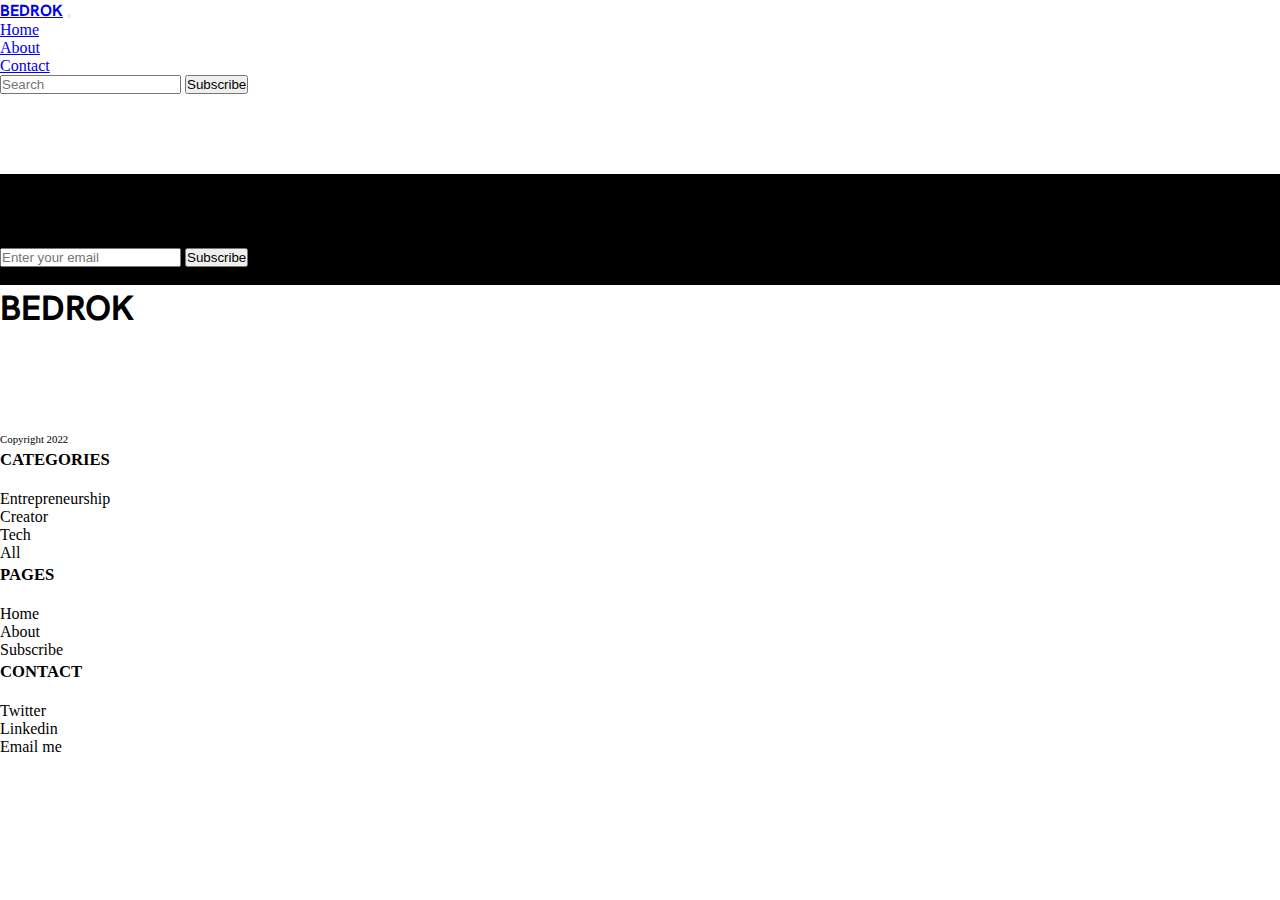
==== about/about.html @ aec08aab "added about layout" ====
<!DOCTYPE html>
<html lang="en">

<head>
    <meta charset="UTF-8">
    <meta name="viewport" content="width=device-width, initial-scale=1.0">
    <title>Bedrok</title>
    <link href="https://cdn.jsdelivr.net/npm/bootstrap@5.0.2/dist/css/bootstrap.min.css" rel="stylesheet" integrity="sha384-EVSTQN3/azprG1Anm3QDgpJLIm9Nao0Yz1ztcQTwFspd3yD65VohhpuuCOmLASjC" crossorigin="anonymous">
    <link rel="stylesheet" href="../styles.css">
    <link rel="preconnect" href="https://fonts.googleapis.com">
    <link rel="preconnect" href="https://fonts.gstatic.com" crossorigin>
    <link href="https://fonts.googleapis.com/css2?family=Hanken+Grotesk:wght@900&display=swap" rel="stylesheet">

</head>

<body>

    <nav class="navbar navbar-expand-lg navbar-light bg-light">
        <div class="container mb-3">
            <a class="navbar-brand logo-text" href="#"><strong>BEDROK</strong></a>
            <button class="navbar-toggler" type="button" data-bs-toggle="collapse" data-bs-target="#navbarSupportedContent" aria-controls="navbarSupportedContent" aria-expanded="false" aria-label="Toggle navigation">
            <span class="navbar-toggler-icon"></span>
          </button>

            <div class="collapse navbar-collapse" id="navbarSupportedContent">
                <ul class="navbar-nav ms-auto mb-2 mb-lg-0">
                    <li class="nav-item">
                        <a class="nav-link" href="#home">Home</a>
                    </li>
                    <li class="nav-item">
                        <a class="nav-link" href="#about">About</a>
                    </li>
                    <li class="nav-item">
                        <a class="nav-link" href="#contact">Contact</a>
                    </li>
                </ul>
                <form class="d-flex">
                    <input class="form-control me-2 rounded-pill" type="search" placeholder="Search" aria-label="Search">
                    <button class="btn btn-outline-success bg-dark text-light" type="submit">Subscribe</button>
                </form>
            </div>
        </div>
    </nav>






    <!-- Monthly Post Section -->
    <section class="monthly-post text-light container-fluid text-center py-5">
        <p class="monthly-post-paragraphs">A monthly post delivered</p>
        <p class="monthly-post-paragraphs">straight to your inbox</p>
        <form class="d-flex m-auto monthly-post-form">
            <input class="form-control me-2 rounded" type="email" placeholder="Enter your email" aria-label="Email">
            <button class="btn btn-outline-success bg-light text-dark" type="submit">Subscribe</button>
        </form>
        <p class="my-3"><small class="text-muted">Zero spam, just the good stuff</small></p>
    </section>

    <!-- Footer goes here -->
    <footer class="my-5 container">
        <div class="row mt-5">
            <div class="col-md-6 mt-5">
                <p class=" footer-bedrok logo-text">BEDROK</p>
                <p class="copyright"><small class="text-muted">Copyright 2022</small></p>
            </div>
            <div class="col-md-6 mt-5">
                <div class="d-flex justify-content-between flex-wrap">
                    <div class="footer-groups">
                        <h3><small class="text-muted">CATEGORIES</small></h3>
                        <p>Entrepreneurship</p>
                        <p>Creator</p>
                        <p>Tech</p>
                        <p>All</p>
                    </div>
                    <div class="footer-groups">
                        <h3><small class="text-muted">PAGES</small></h3>
                        <p>Home</p>
                        <p>About</p>
                        <p>Subscribe</p>
                    </div>
                    <div class="footer-groups">
                        <h3><small class="text-muted">CONTACT</small></h3>
                        <p>Twitter</p>
                        <p>Linkedin</p>
                        <p>Email me</p>
                    </div>
                </div>
            </div>
        </div>
    </footer>

















    <script src="https://cdn.jsdelivr.net/npm/bootstrap@5.0.2/dist/js/bootstrap.bundle.min.js" integrity="sha384-MrcW6ZMFYlzcLA8Nl+NtUVF0sA7MsXsP1UyJoMp4YLEuNSfAP+JcXn/tWtIaxVXM" crossorigin="anonymous"></script>
</body>

</html>
---- styles.css ----
* {
    margin: 0;
    padding: 0;
}

.logo-text {
    font-family: 'Hanken Grotesk', sans-serif;
}


/* .featured-section {
    height: 200px;
}
*/


/* .featured-card {
    height: 40vh;
}
*/

.purple-image {
    height: 40vh;
}

.neutral-heading {
    margin: 10px 0 15px 0;
    width: 120px;
    padding: 2%;
    background-color: rgba(119, 119, 112, 0.129);
    font-weight: 200;
    border-radius: 10%;
    text-align: center;
}

.neutral-paragraph {
    font-size: 30px;
}

.recent-post-images {
    border-radius: 5% 5% 0 0;
}

.recent-post-cards {
    border-radius: 5% 5% 0 0;
}

.monthly-post {
    background-color: black;
    margin-top: 5rem;
}

.monthly-post-paragraphs {
    font-size: 2rem;
}

.monthly-post-form {
    width: fit-content;
}

.footer-bedrok {
    font-size: 35px;
    font-weight: bold;
}

.copyright {
    margin: 100px 0 0 0;
    font-size: 13px;
}

footer h3 {
    font-size: 20px;
    margin: 0 0 20px 0;
}
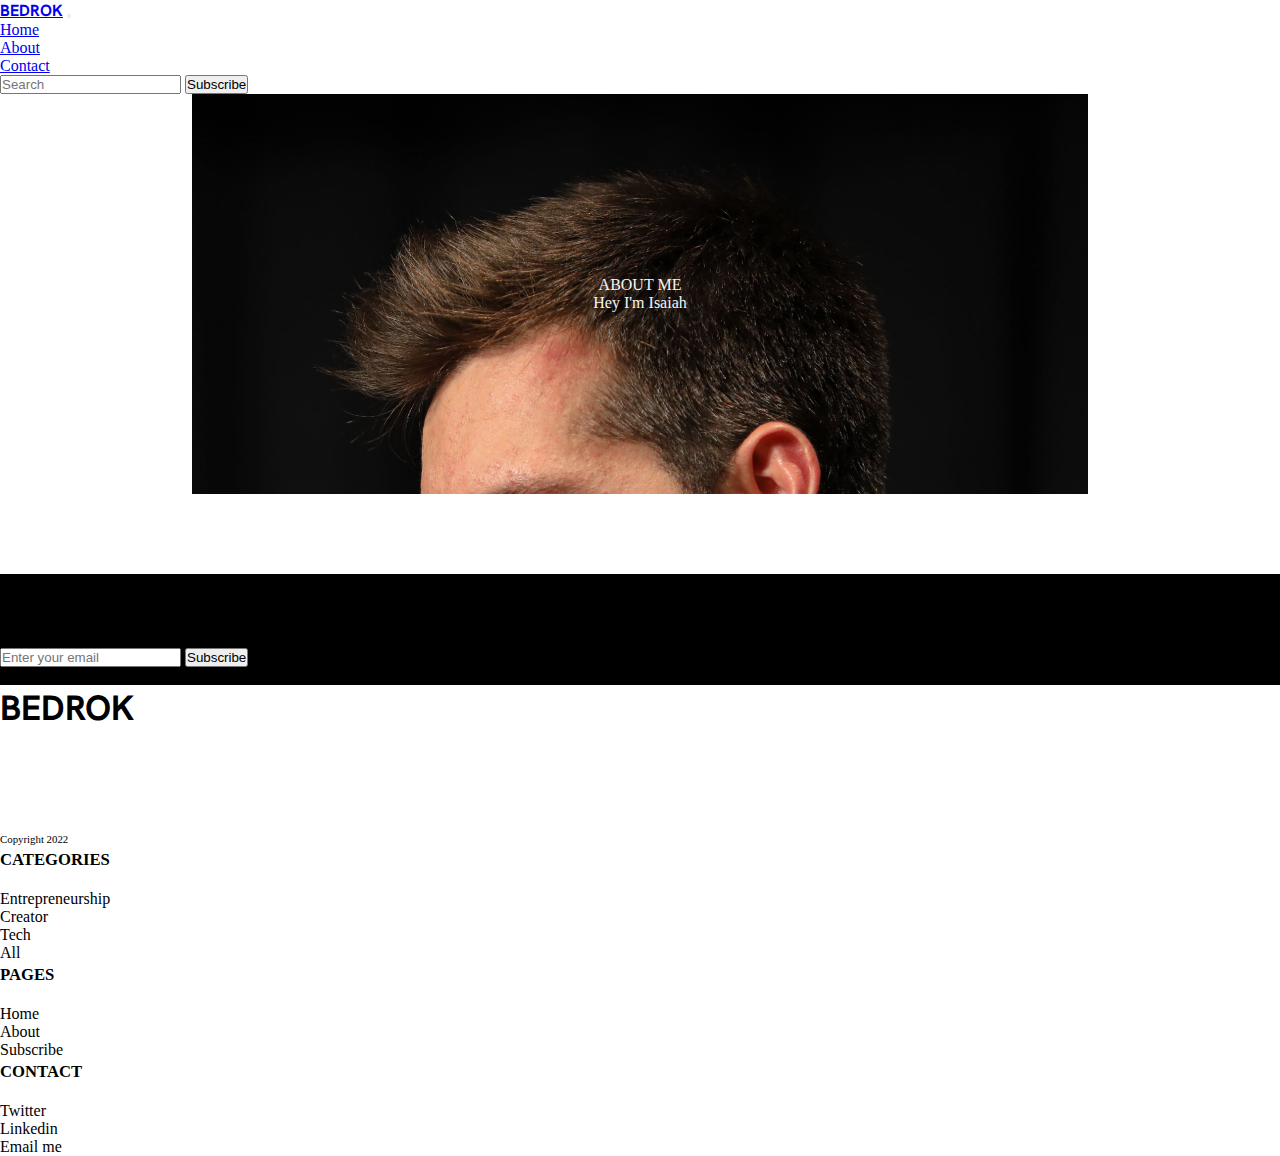
==== commit c65e2353: "added about image" ====
--- a/about/about.html
+++ b/about/about.html
@@ -42,8 +42,13 @@
         </div>
     </nav>
 
-
-
+    <!-- Bio Section -->
+    <section class="bio-card container mt-5">
+        <div class="bio-container">
+            <p>ABOUT ME</p>
+            <p class="display-1">Hey I'm Isaiah</p>
+        </div>
+    </section>
 
 
 
--- a/styles.css
+++ b/styles.css
@@ -71,4 +71,21 @@
 footer h3 {
     font-size: 20px;
     margin: 0 0 20px 0;
+}
+
+
+/* about personal styles */
+
+.bio-container {
+    margin: auto;
+    color: whitesmoke;
+    display: flex;
+    flex-direction: column;
+    align-items: center;
+    justify-content: center;
+    background-image: url(./about/aboutImages/aboutImage1.jpeg);
+    background-size: cover;
+    background-blend-mode: darken;
+    height: 400px;
+    width: 70vw;
 }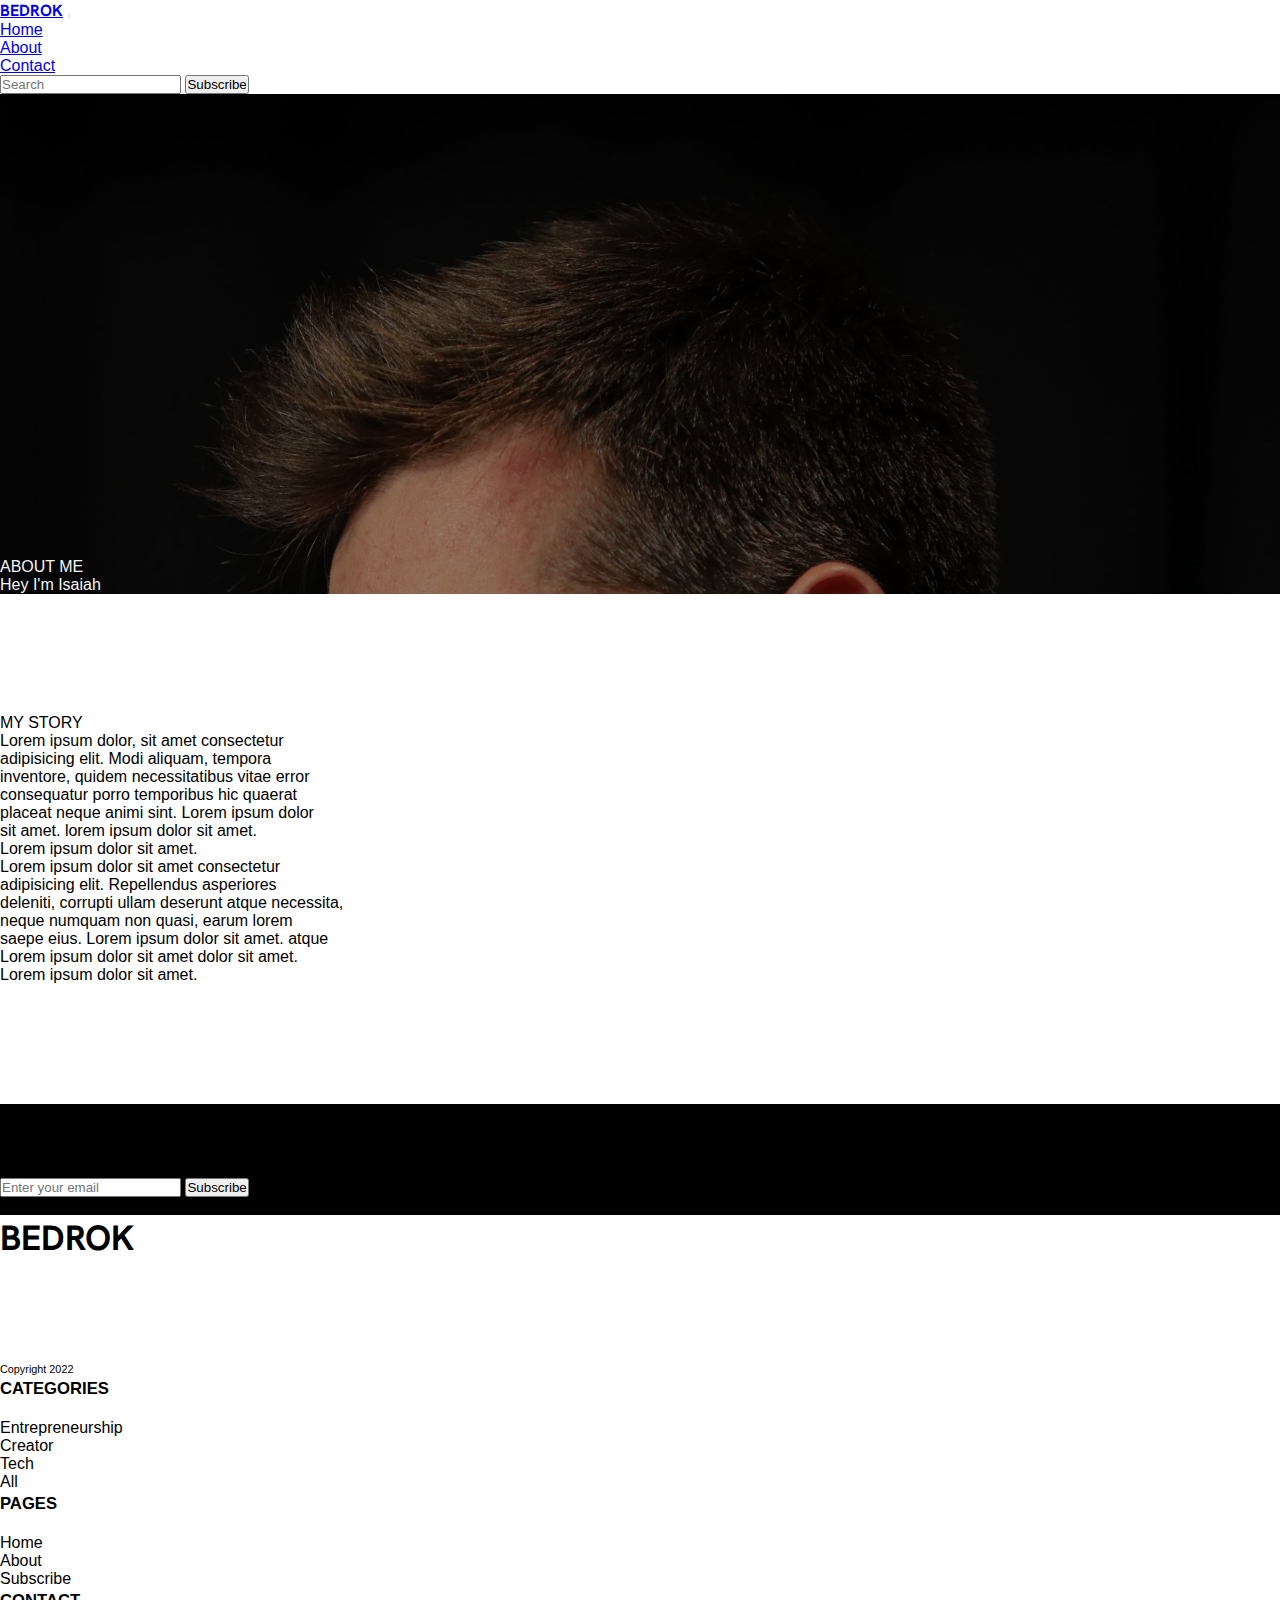
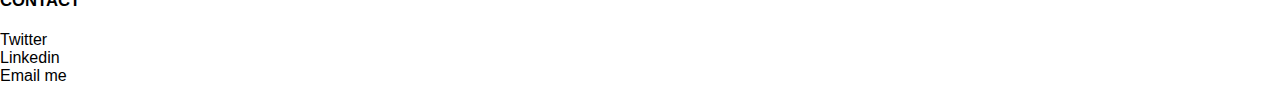
==== commit a8c95e59: "finished about hopefully lol" ====
--- a/about/about.html
+++ b/about/about.html
@@ -25,7 +25,7 @@
             <div class="collapse navbar-collapse" id="navbarSupportedContent">
                 <ul class="navbar-nav ms-auto mb-2 mb-lg-0">
                     <li class="nav-item">
-                        <a class="nav-link" href="#home">Home</a>
+                        <a class="nav-link" href="../index.html">Home</a>
                     </li>
                     <li class="nav-item">
                         <a class="nav-link" href="#about">About</a>
@@ -42,11 +42,23 @@
         </div>
     </nav>
 
-    <!-- Bio Section -->
+    <!-- About Section -->
     <section class="bio-card container mt-5">
         <div class="bio-container">
-            <p>ABOUT ME</p>
-            <p class="display-1">Hey I'm Isaiah</p>
+            <p class="h5 mx-5 mb-2">ABOUT ME</p>
+            <p class="display-1 mx-5 mb-5">Hey I'm Isaiah</p>
+        </div>
+        <div class="row bio-row">
+            <div class="col-md-4">
+                <p class="h5 mb-2">MY STORY</p>
+            </div>
+            <div class="col-md-4">
+                <p>Lorem ipsum dolor, sit amet consectetur <br> adipisicing elit. Modi aliquam, tempora <br> inventore, quidem necessitatibus vitae error <br> consequatur porro temporibus hic quaerat<br> placeat neque animi sint. Lorem ipsum dolor <br> sit
+                    amet. lorem ipsum dolor sit amet. <br>Lorem ipsum dolor sit amet.</p>
+            </div>
+            <div class="col-md-4">
+                <p>Lorem ipsum dolor sit amet consectetur <br>adipisicing elit. Repellendus asperiores <br>deleniti, corrupti ullam deserunt atque necessita,<br> neque numquam non quasi, earum lorem <br> saepe eius. Lorem ipsum dolor sit amet. atque<br>                    Lorem ipsum dolor sit amet dolor sit amet. <br>Lorem ipsum dolor sit amet.</p>
+            </div>
         </div>
     </section>
 
--- a/styles.css
+++ b/styles.css
@@ -1,6 +1,10 @@
 * {
     margin: 0;
     padding: 0;
+}
+
+body {
+    font-family: 'Lato', sans-serif;
 }
 
 .logo-text {
@@ -81,11 +85,14 @@
     color: whitesmoke;
     display: flex;
     flex-direction: column;
-    align-items: center;
-    justify-content: center;
+    justify-content: flex-end;
     background-image: url(./about/aboutImages/aboutImage1.jpeg);
     background-size: cover;
+    background-color: rgba(0, 0, 0, 0.411);
     background-blend-mode: darken;
-    height: 400px;
-    width: 70vw;
+    height: 500px;
+}
+
+.bio-row {
+    margin: 120px 0;
 }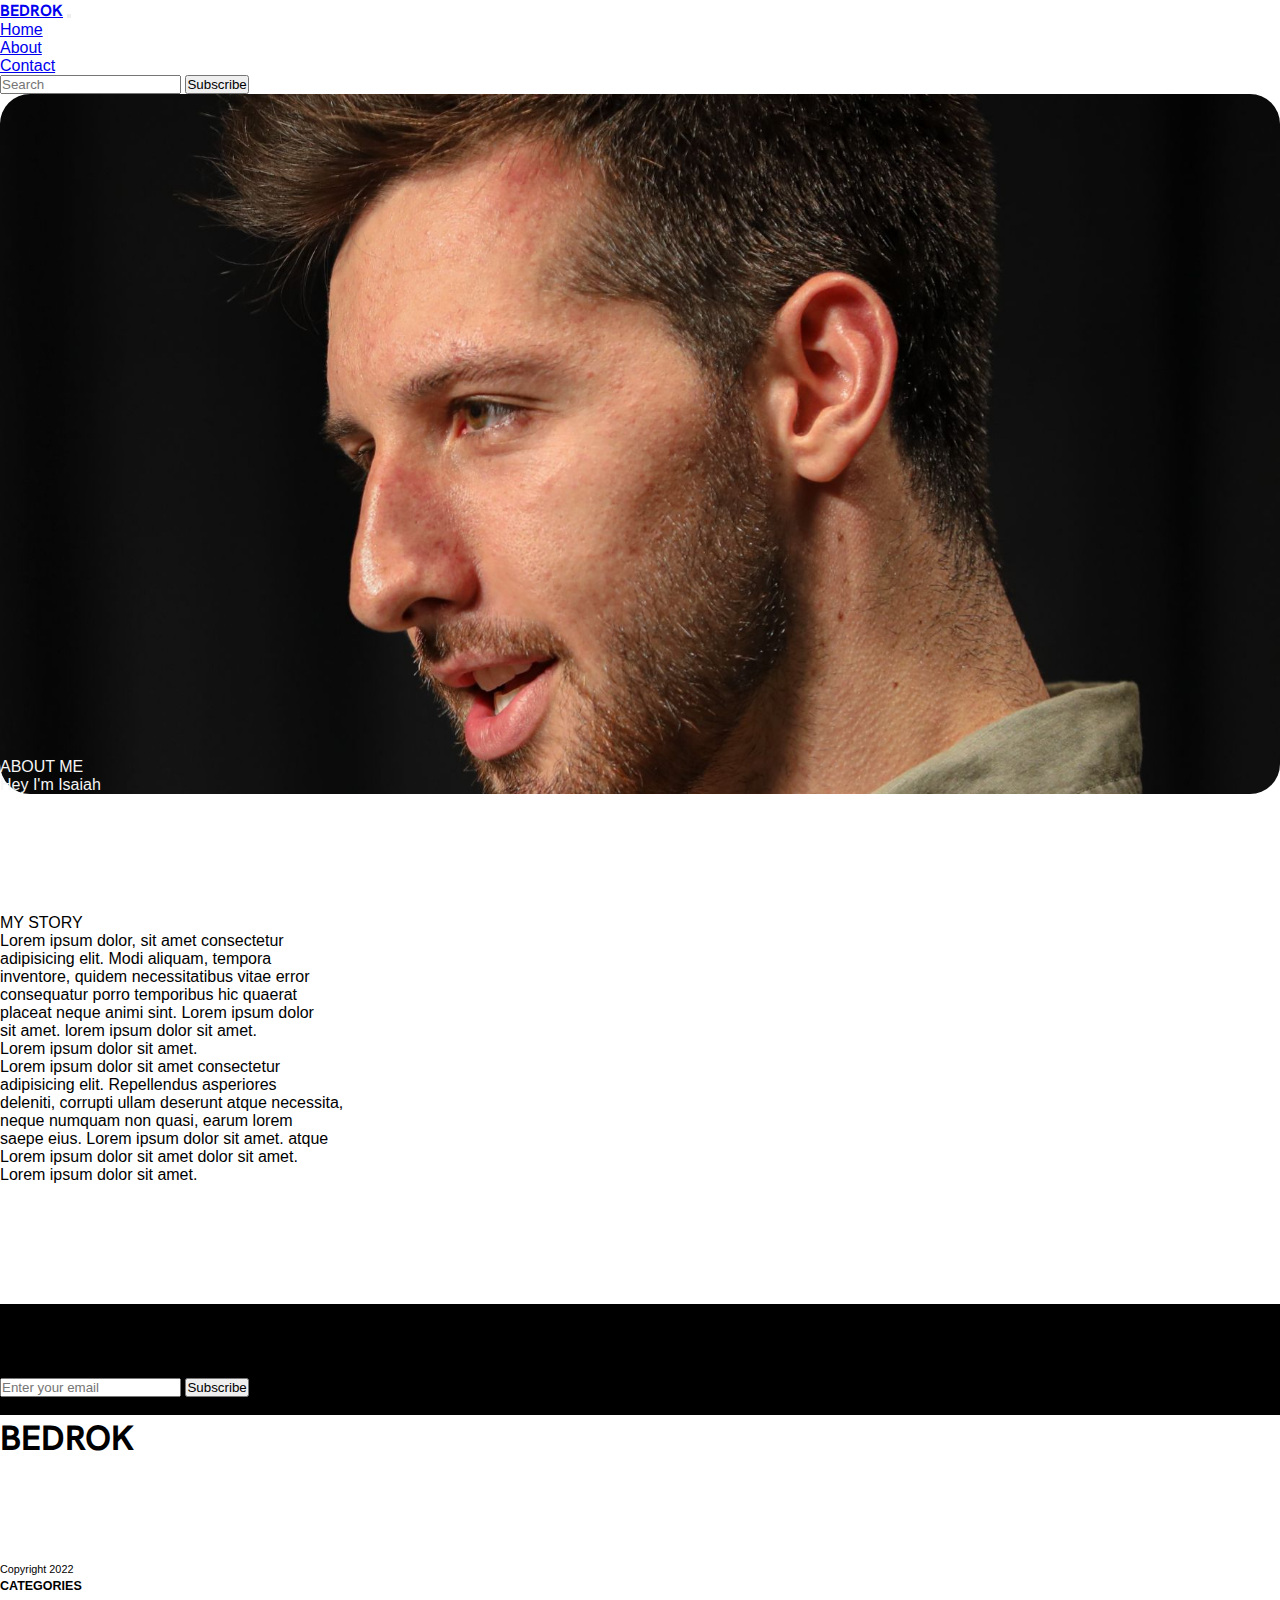
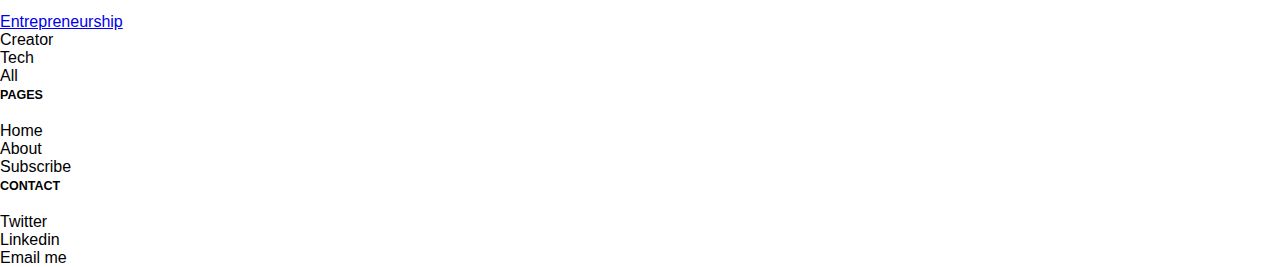
==== commit f402e749: "enterpreneurship" ====
--- a/about/about.html
+++ b/about/about.html
@@ -31,7 +31,7 @@
                         <a class="nav-link" href="#about">About</a>
                     </li>
                     <li class="nav-item">
-                        <a class="nav-link" href="#contact">Contact</a>
+                        <a class="nav-link" href="../contact/contact.html">Contact</a>
                     </li>
                 </ul>
                 <form class="d-flex">
@@ -49,7 +49,7 @@
             <p class="display-1 mx-5 mb-5">Hey I'm Isaiah</p>
         </div>
         <div class="row bio-row">
-            <div class="col-md-4">
+            <div class="col-md-4 my-5 ms-auto">
                 <p class="h5 mb-2">MY STORY</p>
             </div>
             <div class="col-md-4">
@@ -63,9 +63,8 @@
     </section>
 
 
-
     <!-- Monthly Post Section -->
-    <section class="monthly-post text-light container-fluid text-center py-5">
+    <section class="monthly-post text-light container-fluid text-center py-5 mb-0">
         <p class="monthly-post-paragraphs">A monthly post delivered</p>
         <p class="monthly-post-paragraphs">straight to your inbox</p>
         <form class="d-flex m-auto monthly-post-form">
@@ -86,7 +85,7 @@
                 <div class="d-flex justify-content-between flex-wrap">
                     <div class="footer-groups">
                         <h3><small class="text-muted">CATEGORIES</small></h3>
-                        <p>Entrepreneurship</p>
+                        <p class="text-muted mt-5 mx-0"><a href="../enterpreneurship/enterpreneurship.html" class="text-decoration-none text-dark">Entrepreneurship</a></p>
                         <p>Creator</p>
                         <p>Tech</p>
                         <p>All</p>
--- a/styles.css
+++ b/styles.css
@@ -38,7 +38,7 @@
 }
 
 .neutral-paragraph {
-    font-size: 30px;
+    font-size: 40px;
 }
 
 .recent-post-images {
@@ -73,7 +73,7 @@
 }
 
 footer h3 {
-    font-size: 20px;
+    font-size: 15px;
     margin: 0 0 20px 0;
 }
 
@@ -88,11 +88,30 @@
     justify-content: flex-end;
     background-image: url(./about/aboutImages/aboutImage1.jpeg);
     background-size: cover;
-    background-color: rgba(0, 0, 0, 0.411);
-    background-blend-mode: darken;
-    height: 500px;
+    background-color: black;
+    /* background-blend-mode: ; */
+    height: 700px;
+    border-radius: 30px;
+    background-repeat: no-repeat;
+    background-position: center;
 }
 
 .bio-row {
-    margin: 120px 0;
+    margin-top: 120px;
+    margin-bottom: 120px;
+}
+
+
+/* Contact styles goes below */
+
+.contact-button {
+    gap: 20px;
+}
+
+.contact-button button {
+    width: 100%;
+}
+
+hr {
+    margin: 150px 0 0 0;
 }